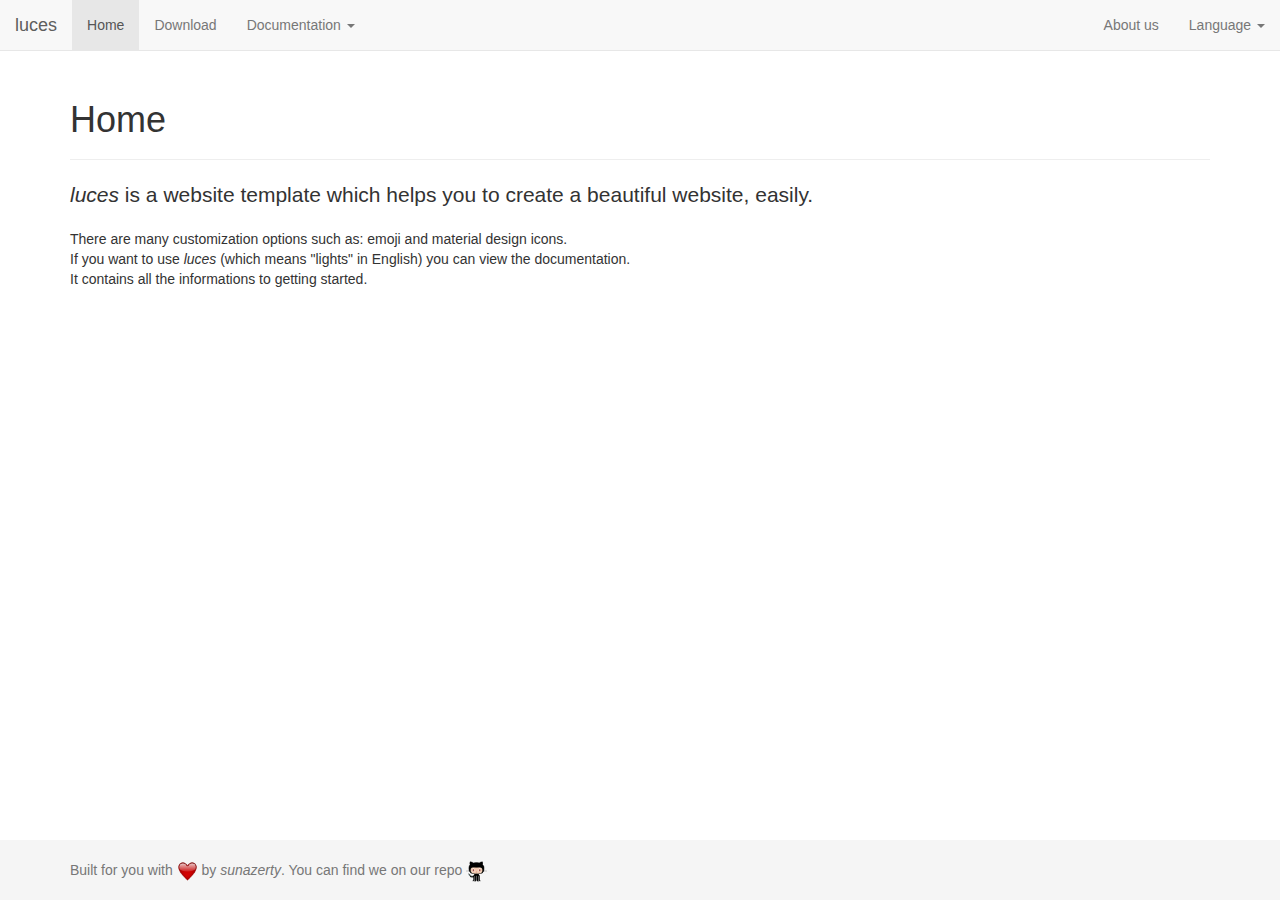
==== en/home/index.html @ b68958d1 "Project started" ====
<!DOCTYPE html>
<html lang="en">
  <head>
    <meta charset="utf-8">
    <meta http-equiv="X-UA-Compatible" content="IE=edge">
    <meta name="viewport" content="width=device-width, initial-scale=1">
    <!-- The above 3 meta tags *must* come first in the head; any other head content must come *after* these tags -->
    <title>luces</title>

    <!-- Bootstrap CSS -->
    <link href="../../css/bootstrap.min.css" rel="stylesheet">
	<!-- Footer -->
	<link href="../../css/sticky-footer-navbar.css" rel="stylesheet">
	<!-- Emoji -->
	<link href="../../css/emoji.css" rel="stylesheet">
	<!-- Material Design icons -->
	<link href="../../css/material-icons.css" rel="stylesheet">
    <!-- HTML5 shim and Respond.js for IE8 support of HTML5 elements and media queries -->
    <!-- WARNING: Respond.js doesn't work if you view the page via file:// -->
    <!--[if lt IE 9]>
      <script src="https://oss.maxcdn.com/html5shiv/3.7.3/html5shiv.min.js"></script>
      <script src="https://oss.maxcdn.com/respond/1.4.2/respond.min.js"></script>
    <![endif]-->
  </head>
  <body>
	<nav class="navbar navbar-default  navbar-fixed-top">
		<div class="container-fluid">
    <!-- Brand and toggle get grouped for better mobile display -->
			<div class="navbar-header">
				<button type="button" class="navbar-toggle collapsed" data-toggle="collapse" data-target="#bs-example-navbar-collapse-1" aria-expanded="false">
					<span class="sr-only">Toggle navigation</span>
					<span class="icon-bar"></span>
					<span class="icon-bar"></span>
					<span class="icon-bar"></span>
				</button>
				<a class="navbar-brand" href="#">luces</a>
			</div>

    <!-- Collect the nav links, forms, and other content for toggling -->
			<div class="collapse navbar-collapse" id="bs-example-navbar-collapse-1">
				<ul class="nav navbar-nav">
					<li class="active"><a href="#">Home <span class="sr-only">(current)</span></a></li>
					<li><a href="../download/index.html">Download</a></li>
					<li class="dropdown">
						<a href="#" class="dropdown-toggle" data-toggle="dropdown" role="button" aria-haspopup="true" aria-expanded="false">Documentation <span class="caret"></span></a>
						<ul class="dropdown-menu">
							<li><a href="#">Emoji</a></li>
							<li><a href="#">Material Design</a></li>
							<li><a href="#">Bootstrap</a></li>
						</ul>
					</li>
				</ul>
				<ul class="nav navbar-nav navbar-right">
					<li><a href="../about/index.html">About us</a></li>
					<li class="dropdown">
						<a href="#" class="dropdown-toggle" data-toggle="dropdown" role="button" aria-haspopup="true" aria-expanded="false">Language <span class="caret"></span></a>
						<ul class="dropdown-menu">
							<li><a href="#">French</a></li>
							<li><a href="#">Spanish</a></li>
							<li><a href="#">German</a></li>
							<li role="separator" class="divider"></li>
							<li><a href="#">Google translation</a></li>
						</ul>
					</li>
				</ul>
			</div><!-- /.navbar-collapse -->
		</div><!-- /.container-fluid -->
	</nav>
	
	<div class="container">
		<div class="page-header">
			<h1>Home</h1>
		</div>
				<p class="lead"><i>luces</i> is a website template which helps you to create a beautiful website, easily.</p>
				<p>There are many customization options such as: emoji and material design icons.<br />
				If you want to use <i>luces</i> (which means "lights" in English) you can view the documentation.<br />
				It contains all the informations to getting started.</p>
	</div>

	<!-- Footer -->
	<footer class="footer">
		<div class="container">
			<p class="text-muted">
				Built for you with <i class="em em-heart"></i> by <i>sunazerty</i>.
				You can find we on our repo <a href=https://github.com/sunazerty/luces target=_blank><i class="em em-octocat"></i></a>
			</p>
		</div>
    </footer>
	<script src="https://ajax.googleapis.com/ajax/libs/jquery/1.12.4/jquery.min.js"></script>
    <script>window.jQuery || document.write('<script src="../../assets/js/vendor/jquery.min.js"><\/script>')</script>
	<!-- Bootstrap JS -->
	<script src="../../js/bootstrap.min.js"></script>
  </body>
</html>
---- css/sticky-footer-navbar.css ----
/* Sticky footer styles
-------------------------------------------------- */
html {
  position: relative;
  min-height: 100%;
}
body {
  /* Margin bottom by footer height */
  margin-bottom: 60px;
}
.footer {
  position: absolute;
  bottom: 0;
  width: 100%;
  /* Set the fixed height of the footer here */
  height: 60px;
  background-color: #f5f5f5;
}


/* Custom page CSS
-------------------------------------------------- */
/* Not required for template or sticky footer method. */

body > .container {
  padding: 60px 15px 0;
}
.container .text-muted {
  margin: 20px 0;
}

.footer > .container {
  padding-right: 15px;
  padding-left: 15px;
}

code {
  font-size: 80%;
}
---- css/emoji.css ----
.em{height:1.5em;width:1.5em;background-position:center;background-repeat:no-repeat;background-size:contain;display:inline-block;vertical-align:middle}.em---1{background-image:url("../emoji/+1.png")}.em--1{background-image:url("../emoji/-1.png")}.em-100{background-image:url("../emoji/100.png")}.em-1234{background-image:url("../emoji/1234.png")}.em-8ball{background-image:url("../emoji/8ball.png")}.em-a{background-image:url("../emoji/a.png")}.em-ab{background-image:url("../emoji/ab.png")}.em-abc{background-image:url("../emoji/abc.png")}.em-abcd{background-image:url("../emoji/abcd.png")}.em-accept{background-image:url("../emoji/accept.png")}.em-aerial_tramway{background-image:url("../emoji/aerial_tramway.png")}.em-airplane{background-image:url("../emoji/airplane.png")}.em-alarm_clock{background-image:url("../emoji/alarm_clock.png")}.em-alien{background-image:url("../emoji/alien.png")}.em-ambulance{background-image:url("../emoji/ambulance.png")}.em-anchor{background-image:url("../emoji/anchor.png")}.em-angel{background-image:url("../emoji/angel.png")}.em-anger{background-image:url("../emoji/anger.png")}.em-angry{background-image:url("../emoji/angry.png")}.em-anguished{background-image:url("../emoji/anguished.png")}.em-ant{background-image:url("../emoji/ant.png")}.em-apple{background-image:url("../emoji/apple.png")}.em-aquarius{background-image:url("../emoji/aquarius.png")}.em-aries{background-image:url("../emoji/aries.png")}.em-arrow_backward{background-image:url("../emoji/arrow_backward.png")}.em-arrow_double_down{background-image:url("../emoji/arrow_double_down.png")}.em-arrow_double_up{background-image:url("../emoji/arrow_double_up.png")}.em-arrow_down{background-image:url("../emoji/arrow_down.png")}.em-arrow_down_small{background-image:url("../emoji/arrow_down_small.png")}.em-arrow_forward{background-image:url("../emoji/arrow_forward.png")}.em-arrow_heading_down{background-image:url("../emoji/arrow_heading_down.png")}.em-arrow_heading_up{background-image:url("../emoji/arrow_heading_up.png")}.em-arrow_left{background-image:url("../emoji/arrow_left.png")}.em-arrow_lower_left{background-image:url("../emoji/arrow_lower_left.png")}.em-arrow_lower_right{background-image:url("../emoji/arrow_lower_right.png")}.em-arrow_right{background-image:url("../emoji/arrow_right.png")}.em-arrow_right_hook{background-image:url("../emoji/arrow_right_hook.png")}.em-arrow_up{background-image:url("../emoji/arrow_up.png")}.em-arrow_up_down{background-image:url("../emoji/arrow_up_down.png")}.em-arrow_up_small{background-image:url("../emoji/arrow_up_small.png")}.em-arrow_upper_left{background-image:url("../emoji/arrow_upper_left.png")}.em-arrow_upper_right{background-image:url("../emoji/arrow_upper_right.png")}.em-arrows_clockwise{background-image:url("../emoji/arrows_clockwise.png")}.em-arrows_counterclockwise{background-image:url("../emoji/arrows_counterclockwise.png")}.em-art{background-image:url("../emoji/art.png")}.em-articulated_lorry{background-image:url("../emoji/articulated_lorry.png")}.em-astonished{background-image:url("../emoji/astonished.png")}.em-atm{background-image:url("../emoji/atm.png")}.em-b{background-image:url("../emoji/b.png")}.em-baby{background-image:url("../emoji/baby.png")}.em-baby_bottle{background-image:url("../emoji/baby_bottle.png")}.em-baby_chick{background-image:url("../emoji/baby_chick.png")}.em-baby_symbol{background-image:url("../emoji/baby_symbol.png")}.em-back{background-image:url("../emoji/back.png")}.em-baggage_claim{background-image:url("../emoji/baggage_claim.png")}.em-balloon{background-image:url("../emoji/balloon.png")}.em-ballot_box_with_check{background-image:url("../emoji/ballot_box_with_check.png")}.em-bamboo{background-image:url("../emoji/bamboo.png")}.em-banana{background-image:url("../emoji/banana.png")}.em-bangbang{background-image:url("../emoji/bangbang.png")}.em-bank{background-image:url("../emoji/bank.png")}.em-bar_chart{background-image:url("../emoji/bar_chart.png")}.em-barber{background-image:url("../emoji/barber.png")}.em-baseball{background-image:url("../emoji/baseball.png")}.em-basketball{background-image:url("../emoji/basketball.png")}.em-bath{background-image:url("../emoji/bath.png")}.em-bathtub{background-image:url("../emoji/bathtub.png")}.em-battery{background-image:url("../emoji/battery.png")}.em-bear{background-image:url("../emoji/bear.png")}.em-bee{background-image:url("../emoji/bee.png")}.em-beer{background-image:url("../emoji/beer.png")}.em-beers{background-image:url("../emoji/beers.png")}.em-beetle{background-image:url("../emoji/beetle.png")}.em-beginner{background-image:url("../emoji/beginner.png")}.em-bell{background-image:url("../emoji/bell.png")}.em-bento{background-image:url("../emoji/bento.png")}.em-bicyclist{background-image:url("../emoji/bicyclist.png")}.em-bike{background-image:url("../emoji/bike.png")}.em-bikini{background-image:url("../emoji/bikini.png")}.em-bird{background-image:url("../emoji/bird.png")}.em-birthday{background-image:url("../emoji/birthday.png")}.em-black_circle{background-image:url("../emoji/black_circle.png")}.em-black_joker{background-image:url("../emoji/black_joker.png")}.em-black_medium_small_square{background-image:url("../emoji/black_medium_small_square.png")}.em-black_medium_square{background-image:url("../emoji/black_medium_square.png")}.em-black_nib{background-image:url("../emoji/black_nib.png")}.em-black_small_square{background-image:url("../emoji/black_small_square.png")}.em-black_square{background-image:url("../emoji/black_square.png")}.em-black_square_button{background-image:url("../emoji/black_square_button.png")}.em-blossom{background-image:url("../emoji/blossom.png")}.em-blowfish{background-image:url("../emoji/blowfish.png")}.em-blue_book{background-image:url("../emoji/blue_book.png")}.em-blue_car{background-image:url("../emoji/blue_car.png")}.em-blue_heart{background-image:url("../emoji/blue_heart.png")}.em-blush{background-image:url("../emoji/blush.png")}.em-boar{background-image:url("../emoji/boar.png")}.em-boat{background-image:url("../emoji/boat.png")}.em-bomb{background-image:url("../emoji/bomb.png")}.em-book{background-image:url("../emoji/book.png")}.em-bookmark{background-image:url("../emoji/bookmark.png")}.em-bookmark_tabs{background-image:url("../emoji/bookmark_tabs.png")}.em-books{background-image:url("../emoji/books.png")}.em-boom{background-image:url("../emoji/boom.png")}.em-boot{background-image:url("../emoji/boot.png")}.em-bouquet{background-image:url("../emoji/bouquet.png")}.em-bow{background-image:url("../emoji/bow.png")}.em-bowling{background-image:url("../emoji/bowling.png")}.em-bowtie{background-image:url("../emoji/bowtie.png")}.em-boy{background-image:url("../emoji/boy.png")}.em-bread{background-image:url("../emoji/bread.png")}.em-bride_with_veil{background-image:url("../emoji/bride_with_veil.png")}.em-bridge_at_night{background-image:url("../emoji/bridge_at_night.png")}.em-briefcase{background-image:url("../emoji/briefcase.png")}.em-broken_heart{background-image:url("../emoji/broken_heart.png")}.em-bug{background-image:url("../emoji/bug.png")}.em-bulb{background-image:url("../emoji/bulb.png")}.em-bullettrain_front{background-image:url("../emoji/bullettrain_front.png")}.em-bullettrain_side{background-image:url("../emoji/bullettrain_side.png")}.em-bus{background-image:url("../emoji/bus.png")}.em-busstop{background-image:url("../emoji/busstop.png")}.em-bust_in_silhouette{background-image:url("../emoji/bust_in_silhouette.png")}.em-busts_in_silhouette{background-image:url("../emoji/busts_in_silhouette.png")}.em-cactus{background-image:url("../emoji/cactus.png")}.em-cake{background-image:url("../emoji/cake.png")}.em-calendar{background-image:url("../emoji/calendar.png")}.em-calling{background-image:url("../emoji/calling.png")}.em-camel{background-image:url("../emoji/camel.png")}.em-camera{background-image:url("../emoji/camera.png")}.em-cancer{background-image:url("../emoji/cancer.png")}.em-candy{background-image:url("../emoji/candy.png")}.em-capital_abcd{background-image:url("../emoji/capital_abcd.png")}.em-capricorn{background-image:url("../emoji/capricorn.png")}.em-car{background-image:url("../emoji/car.png")}.em-card_index{background-image:url("../emoji/card_index.png")}.em-carousel_horse{background-image:url("../emoji/carousel_horse.png")}.em-cat{background-image:url("../emoji/cat.png")}.em-cat2{background-image:url("../emoji/cat2.png")}.em-cd{background-image:url("../emoji/cd.png")}.em-chart{background-image:url("../emoji/chart.png")}.em-chart_with_downwards_trend{background-image:url("../emoji/chart_with_downwards_trend.png")}.em-chart_with_upwards_trend{background-image:url("../emoji/chart_with_upwards_trend.png")}.em-checkered_flag{background-image:url("../emoji/checkered_flag.png")}.em-cherries{background-image:url("../emoji/cherries.png")}.em-cherry_blossom{background-image:url("../emoji/cherry_blossom.png")}.em-chestnut{background-image:url("../emoji/chestnut.png")}.em-chicken{background-image:url("../emoji/chicken.png")}.em-children_crossing{background-image:url("../emoji/children_crossing.png")}.em-chocolate_bar{background-image:url("../emoji/chocolate_bar.png")}.em-christmas_tree{background-image:url("../emoji/christmas_tree.png")}.em-church{background-image:url("../emoji/church.png")}.em-cinema{background-image:url("../emoji/cinema.png")}.em-circus_tent{background-image:url("../emoji/circus_tent.png")}.em-city_sunrise{background-image:url("../emoji/city_sunrise.png")}.em-city_sunset{background-image:url("../emoji/city_sunset.png")}.em-cl{background-image:url("../emoji/cl.png")}.em-clap{background-image:url("../emoji/clap.png")}.em-clapper{background-image:url("../emoji/clapper.png")}.em-clipboard{background-image:url("../emoji/clipboard.png")}.em-clock1{background-image:url("../emoji/clock1.png")}.em-clock10{background-image:url("../emoji/clock10.png")}.em-clock1030{background-image:url("../emoji/clock1030.png")}.em-clock11{background-image:url("../emoji/clock11.png")}.em-clock1130{background-image:url("../emoji/clock1130.png")}.em-clock12{background-image:url("../emoji/clock12.png")}.em-clock1230{background-image:url("../emoji/clock1230.png")}.em-clock130{background-image:url("../emoji/clock130.png")}.em-clock2{background-image:url("../emoji/clock2.png")}.em-clock230{background-image:url("../emoji/clock230.png")}.em-clock3{background-image:url("../emoji/clock3.png")}.em-clock330{background-image:url("../emoji/clock330.png")}.em-clock4{background-image:url("../emoji/clock4.png")}.em-clock430{background-image:url("../emoji/clock430.png")}.em-clock5{background-image:url("../emoji/clock5.png")}.em-clock530{background-image:url("../emoji/clock530.png")}.em-clock6{background-image:url("../emoji/clock6.png")}.em-clock630{background-image:url("../emoji/clock630.png")}.em-clock7{background-image:url("../emoji/clock7.png")}.em-clock730{background-image:url("../emoji/clock730.png")}.em-clock8{background-image:url("../emoji/clock8.png")}.em-clock830{background-image:url("../emoji/clock830.png")}.em-clock9{background-image:url("../emoji/clock9.png")}.em-clock930{background-image:url("../emoji/clock930.png")}.em-closed_book{background-image:url("../emoji/closed_book.png")}.em-closed_lock_with_key{background-image:url("../emoji/closed_lock_with_key.png")}.em-closed_umbrella{background-image:url("../emoji/closed_umbrella.png")}.em-cloud{background-image:url("../emoji/cloud.png")}.em-clubs{background-image:url("../emoji/clubs.png")}.em-cn{background-image:url("../emoji/cn.png")}.em-cocktail{background-image:url("../emoji/cocktail.png")}.em-coffee{background-image:url("../emoji/coffee.png")}.em-cold_sweat{background-image:url("../emoji/cold_sweat.png")}.em-collision{background-image:url("../emoji/collision.png")}.em-computer{background-image:url("../emoji/computer.png")}.em-confetti_ball{background-image:url("../emoji/confetti_ball.png")}.em-confounded{background-image:url("../emoji/confounded.png")}.em-confused{background-image:url("../emoji/confused.png")}.em-congratulations{background-image:url("../emoji/congratulations.png")}.em-construction{background-image:url("../emoji/construction.png")}.em-construction_worker{background-image:url("../emoji/construction_worker.png")}.em-convenience_store{background-image:url("../emoji/convenience_store.png")}.em-cookie{background-image:url("../emoji/cookie.png")}.em-cool{background-image:url("../emoji/cool.png")}.em-cop{background-image:url("../emoji/cop.png")}.em-copyright{background-image:url("../emoji/copyright.png")}.em-corn{background-image:url("../emoji/corn.png")}.em-couple{background-image:url("../emoji/couple.png")}.em-couple_with_heart{background-image:url("../emoji/couple_with_heart.png")}.em-couplekiss{background-image:url("../emoji/couplekiss.png")}.em-cow{background-image:url("../emoji/cow.png")}.em-cow2{background-image:url("../emoji/cow2.png")}.em-credit_card{background-image:url("../emoji/credit_card.png")}.em-crocodile{background-image:url("../emoji/crocodile.png")}.em-crossed_flags{background-image:url("../emoji/crossed_flags.png")}.em-crown{background-image:url("../emoji/crown.png")}.em-cry{background-image:url("../emoji/cry.png")}.em-crying_cat_face{background-image:url("../emoji/crying_cat_face.png")}.em-crystal_ball{background-image:url("../emoji/crystal_ball.png")}.em-cupid{background-image:url("../emoji/cupid.png")}.em-curly_loop{background-image:url("../emoji/curly_loop.png")}.em-currency_exchange{background-image:url("../emoji/currency_exchange.png")}.em-curry{background-image:url("../emoji/curry.png")}.em-custard{background-image:url("../emoji/custard.png")}.em-customs{background-image:url("../emoji/customs.png")}.em-cyclone{background-image:url("../emoji/cyclone.png")}.em-dancer{background-image:url("../emoji/dancer.png")}.em-dancers{background-image:url("../emoji/dancers.png")}.em-dango{background-image:url("../emoji/dango.png")}.em-dart{background-image:url("../emoji/dart.png")}.em-dash{background-image:url("../emoji/dash.png")}.em-date{background-image:url("../emoji/date.png")}.em-de{background-image:url("../emoji/de.png")}.em-deciduous_tree{background-image:url("../emoji/deciduous_tree.png")}.em-department_store{background-image:url("../emoji/department_store.png")}.em-diamond_shape_with_a_dot_inside{background-image:url("../emoji/diamond_shape_with_a_dot_inside.png")}.em-diamonds{background-image:url("../emoji/diamonds.png")}.em-disappointed{background-image:url("../emoji/disappointed.png")}.em-disappointed_relieved{background-image:url("../emoji/disappointed_relieved.png")}.em-dizzy{background-image:url("../emoji/dizzy.png")}.em-dizzy_face{background-image:url("../emoji/dizzy_face.png")}.em-do_not_litter{background-image:url("../emoji/do_not_litter.png")}.em-dog{background-image:url("../emoji/dog.png")}.em-dog2{background-image:url("../emoji/dog2.png")}.em-dollar{background-image:url("../emoji/dollar.png")}.em-dolls{background-image:url("../emoji/dolls.png")}.em-dolphin{background-image:url("../emoji/dolphin.png")}.em-donut{background-image:url("../emoji/donut.png")}.em-door{background-image:url("../emoji/door.png")}.em-doughnut{background-image:url("../emoji/doughnut.png")}.em-dragon{background-image:url("../emoji/dragon.png")}.em-dragon_face{background-image:url("../emoji/dragon_face.png")}.em-dress{background-image:url("../emoji/dress.png")}.em-dromedary_camel{background-image:url("../emoji/dromedary_camel.png")}.em-droplet{background-image:url("../emoji/droplet.png")}.em-dvd{background-image:url("../emoji/dvd.png")}.em-e-mail{background-image:url("../emoji/e-mail.png")}.em-ear{background-image:url("../emoji/ear.png")}.em-ear_of_rice{background-image:url("../emoji/ear_of_rice.png")}.em-earth_africa{background-image:url("../emoji/earth_africa.png")}.em-earth_americas{background-image:url("../emoji/earth_americas.png")}.em-earth_asia{background-image:url("../emoji/earth_asia.png")}.em-egg{background-image:url("../emoji/egg.png")}.em-eggplant{background-image:url("../emoji/eggplant.png")}.em-eight{background-image:url("../emoji/eight.png")}.em-eight_pointed_black_star{background-image:url("../emoji/eight_pointed_black_star.png")}.em-eight_spoked_asterisk{background-image:url("../emoji/eight_spoked_asterisk.png")}.em-electric_plug{background-image:url("../emoji/electric_plug.png")}.em-elephant{background-image:url("../emoji/elephant.png")}.em-email{background-image:url("../emoji/email.png")}.em-end{background-image:url("../emoji/end.png")}.em-envelope{background-image:url("../emoji/envelope.png")}.em-es{background-image:url("../emoji/es.png")}.em-euro{background-image:url("../emoji/euro.png")}.em-european_castle{background-image:url("../emoji/european_castle.png")}.em-european_post_office{background-image:url("../emoji/european_post_office.png")}.em-evergreen_tree{background-image:url("../emoji/evergreen_tree.png")}.em-exclamation{background-image:url("../emoji/exclamation.png")}.em-expressionless{background-image:url("../emoji/expressionless.png")}.em-eyeglasses{background-image:url("../emoji/eyeglasses.png")}.em-eyes{background-image:url("../emoji/eyes.png")}.em-facepunch{background-image:url("../emoji/facepunch.png")}.em-factory{background-image:url("../emoji/factory.png")}.em-fallen_leaf{background-image:url("../emoji/fallen_leaf.png")}.em-family{background-image:url("../emoji/family.png")}.em-fast_forward{background-image:url("../emoji/fast_forward.png")}.em-fax{background-image:url("../emoji/fax.png")}.em-fearful{background-image:url("../emoji/fearful.png")}.em-feelsgood{background-image:url("../emoji/feelsgood.png")}.em-feet{background-image:url("../emoji/feet.png")}.em-ferris_wheel{background-image:url("../emoji/ferris_wheel.png")}.em-file_folder{background-image:url("../emoji/file_folder.png")}.em-finnadie{background-image:url("../emoji/finnadie.png")}.em-fire{background-image:url("../emoji/fire.png")}.em-fire_engine{background-image:url("../emoji/fire_engine.png")}.em-fireworks{background-image:url("../emoji/fireworks.png")}.em-first_quarter_moon{background-image:url("../emoji/first_quarter_moon.png")}.em-first_quarter_moon_with_face{background-image:url("../emoji/first_quarter_moon_with_face.png")}.em-fish{background-image:url("../emoji/fish.png")}.em-fish_cake{background-image:url("../emoji/fish_cake.png")}.em-fishing_pole_and_fish{background-image:url("../emoji/fishing_pole_and_fish.png")}.em-fist{background-image:url("../emoji/fist.png")}.em-five{background-image:url("../emoji/five.png")}.em-flags{background-image:url("../emoji/flags.png")}.em-flashlight{background-image:url("../emoji/flashlight.png")}.em-floppy_disk{background-image:url("../emoji/floppy_disk.png")}.em-flower_playing_cards{background-image:url("../emoji/flower_playing_cards.png")}.em-flushed{background-image:url("../emoji/flushed.png")}.em-foggy{background-image:url("../emoji/foggy.png")}.em-football{background-image:url("../emoji/football.png")}.em-fork_and_knife{background-image:url("../emoji/fork_and_knife.png")}.em-fountain{background-image:url("../emoji/fountain.png")}.em-four{background-image:url("../emoji/four.png")}.em-four_leaf_clover{background-image:url("../emoji/four_leaf_clover.png")}.em-fr{background-image:url("../emoji/fr.png")}.em-free{background-image:url("../emoji/free.png")}.em-fried_shrimp{background-image:url("../emoji/fried_shrimp.png")}.em-fries{background-image:url("../emoji/fries.png")}.em-frog{background-image:url("../emoji/frog.png")}.em-frowning{background-image:url("../emoji/frowning.png")}.em-fu{background-image:url("../emoji/fu.png")}.em-fuelpump{background-image:url("../emoji/fuelpump.png")}.em-full_moon{background-image:url("../emoji/full_moon.png")}.em-full_moon_with_face{background-image:url("../emoji/full_moon_with_face.png")}.em-game_die{background-image:url("../emoji/game_die.png")}.em-gb{background-image:url("../emoji/gb.png")}.em-gem{background-image:url("../emoji/gem.png")}.em-gemini{background-image:url("../emoji/gemini.png")}.em-ghost{background-image:url("../emoji/ghost.png")}.em-gift{background-image:url("../emoji/gift.png")}.em-gift_heart{background-image:url("../emoji/gift_heart.png")}.em-girl{background-image:url("../emoji/girl.png")}.em-globe_with_meridians{background-image:url("../emoji/globe_with_meridians.png")}.em-goat{background-image:url("../emoji/goat.png")}.em-goberserk{background-image:url("../emoji/goberserk.png")}.em-godmode{background-image:url("../emoji/godmode.png")}.em-golf{background-image:url("../emoji/golf.png")}.em-grapes{background-image:url("../emoji/grapes.png")}.em-green_apple{background-image:url("../emoji/green_apple.png")}.em-green_book{background-image:url("../emoji/green_book.png")}.em-green_heart{background-image:url("../emoji/green_heart.png")}.em-grey_exclamation{background-image:url("../emoji/grey_exclamation.png")}.em-grey_question{background-image:url("../emoji/grey_question.png")}.em-grimacing{background-image:url("../emoji/grimacing.png")}.em-grin{background-image:url("../emoji/grin.png")}.em-grinning{background-image:url("../emoji/grinning.png")}.em-guardsman{background-image:url("../emoji/guardsman.png")}.em-guitar{background-image:url("../emoji/guitar.png")}.em-gun{background-image:url("../emoji/gun.png")}.em-haircut{background-image:url("../emoji/haircut.png")}.em-hamburger{background-image:url("../emoji/hamburger.png")}.em-hammer{background-image:url("../emoji/hammer.png")}.em-hamster{background-image:url("../emoji/hamster.png")}.em-hand{background-image:url("../emoji/hand.png")}.em-handbag{background-image:url("../emoji/handbag.png")}.em-hankey{background-image:url("../emoji/hankey.png")}.em-hash{background-image:url("../emoji/hash.png")}.em-hatched_chick{background-image:url("../emoji/hatched_chick.png")}.em-hatching_chick{background-image:url("../emoji/hatching_chick.png")}.em-headphones{background-image:url("../emoji/headphones.png")}.em-hear_no_evil{background-image:url("../emoji/hear_no_evil.png")}.em-heart{background-image:url("../emoji/heart.png")}.em-heart_decoration{background-image:url("../emoji/heart_decoration.png")}.em-heart_eyes{background-image:url("../emoji/heart_eyes.png")}.em-heart_eyes_cat{background-image:url("../emoji/heart_eyes_cat.png")}.em-heartbeat{background-image:url("../emoji/heartbeat.png")}.em-heartpulse{background-image:url("../emoji/heartpulse.png")}.em-hearts{background-image:url("../emoji/hearts.png")}.em-heavy_check_mark{background-image:url("../emoji/heavy_check_mark.png")}.em-heavy_division_sign{background-image:url("../emoji/heavy_division_sign.png")}.em-heavy_dollar_sign{background-image:url("../emoji/heavy_dollar_sign.png")}.em-heavy_exclamation_mark{background-image:url("../emoji/heavy_exclamation_mark.png")}.em-heavy_minus_sign{background-image:url("../emoji/heavy_minus_sign.png")}.em-heavy_multiplication_x{background-image:url("../emoji/heavy_multiplication_x.png")}.em-heavy_plus_sign{background-image:url("../emoji/heavy_plus_sign.png")}.em-helicopter{background-image:url("../emoji/helicopter.png")}.em-herb{background-image:url("../emoji/herb.png")}.em-hibiscus{background-image:url("../emoji/hibiscus.png")}.em-high_brightness{background-image:url("../emoji/high_brightness.png")}.em-high_heel{background-image:url("../emoji/high_heel.png")}.em-hocho{background-image:url("../emoji/hocho.png")}.em-honey_pot{background-image:url("../emoji/honey_pot.png")}.em-honeybee{background-image:url("../emoji/honeybee.png")}.em-horse{background-image:url("../emoji/horse.png")}.em-horse_racing{background-image:url("../emoji/horse_racing.png")}.em-hospital{background-image:url("../emoji/hospital.png")}.em-hotel{background-image:url("../emoji/hotel.png")}.em-hotsprings{background-image:url("../emoji/hotsprings.png")}.em-hourglass{background-image:url("../emoji/hourglass.png")}.em-hourglass_flowing_sand{background-image:url("../emoji/hourglass_flowing_sand.png")}.em-house{background-image:url("../emoji/house.png")}.em-house_with_garden{background-image:url("../emoji/house_with_garden.png")}.em-hurtrealbad{background-image:url("../emoji/hurtrealbad.png")}.em-hushed{background-image:url("../emoji/hushed.png")}.em-ice_cream{background-image:url("../emoji/ice_cream.png")}.em-icecream{background-image:url("../emoji/icecream.png")}.em-id{background-image:url("../emoji/id.png")}.em-ideograph_advantage{background-image:url("../emoji/ideograph_advantage.png")}.em-imp{background-image:url("../emoji/imp.png")}.em-inbox_tray{background-image:url("../emoji/inbox_tray.png")}.em-incoming_envelope{background-image:url("../emoji/incoming_envelope.png")}.em-information_desk_person{background-image:url("../emoji/information_desk_person.png")}.em-information_source{background-image:url("../emoji/information_source.png")}.em-innocent{background-image:url("../emoji/innocent.png")}.em-interrobang{background-image:url("../emoji/interrobang.png")}.em-iphone{background-image:url("../emoji/iphone.png")}.em-it{background-image:url("../emoji/it.png")}.em-izakaya_lantern{background-image:url("../emoji/izakaya_lantern.png")}.em-jack_o_lantern{background-image:url("../emoji/jack_o_lantern.png")}.em-japan{background-image:url("../emoji/japan.png")}.em-japanese_castle{background-image:url("../emoji/japanese_castle.png")}.em-japanese_goblin{background-image:url("../emoji/japanese_goblin.png")}.em-japanese_ogre{background-image:url("../emoji/japanese_ogre.png")}.em-jeans{background-image:url("../emoji/jeans.png")}.em-joy{background-image:url("../emoji/joy.png")}.em-joy_cat{background-image:url("../emoji/joy_cat.png")}.em-jp{background-image:url("../emoji/jp.png")}.em-key{background-image:url("../emoji/key.png")}.em-keycap_ten{background-image:url("../emoji/keycap_ten.png")}.em-kimono{background-image:url("../emoji/kimono.png")}.em-kiss{background-image:url("../emoji/kiss.png")}.em-kissing{background-image:url("../emoji/kissing.png")}.em-kissing_cat{background-image:url("../emoji/kissing_cat.png")}.em-kissing_closed_eyes{background-image:url("../emoji/kissing_closed_eyes.png")}.em-kissing_face{background-image:url("../emoji/kissing_face.png")}.em-kissing_heart{background-image:url("../emoji/kissing_heart.png")}.em-kissing_smiling_eyes{background-image:url("../emoji/kissing_smiling_eyes.png")}.em-koala{background-image:url("../emoji/koala.png")}.em-koko{background-image:url("../emoji/koko.png")}.em-kr{background-image:url("../emoji/kr.png")}.em-large_blue_circle{background-image:url("../emoji/large_blue_circle.png")}.em-large_blue_diamond{background-image:url("../emoji/large_blue_diamond.png")}.em-large_orange_diamond{background-image:url("../emoji/large_orange_diamond.png")}.em-last_quarter_moon{background-image:url("../emoji/last_quarter_moon.png")}.em-last_quarter_moon_with_face{background-image:url("../emoji/last_quarter_moon_with_face.png")}.em-laughing{background-image:url("../emoji/laughing.png")}.em-leaves{background-image:url("../emoji/leaves.png")}.em-ledger{background-image:url("../emoji/ledger.png")}.em-left_luggage{background-image:url("../emoji/left_luggage.png")}.em-left_right_arrow{background-image:url("../emoji/left_right_arrow.png")}.em-leftwards_arrow_with_hook{background-image:url("../emoji/leftwards_arrow_with_hook.png")}.em-lemon{background-image:url("../emoji/lemon.png")}.em-leo{background-image:url("../emoji/leo.png")}.em-leopard{background-image:url("../emoji/leopard.png")}.em-libra{background-image:url("../emoji/libra.png")}.em-light_rail{background-image:url("../emoji/light_rail.png")}.em-link{background-image:url("../emoji/link.png")}.em-lips{background-image:url("../emoji/lips.png")}.em-lipstick{background-image:url("../emoji/lipstick.png")}.em-lock{background-image:url("../emoji/lock.png")}.em-lock_with_ink_pen{background-image:url("../emoji/lock_with_ink_pen.png")}.em-lollipop{background-image:url("../emoji/lollipop.png")}.em-loop{background-image:url("../emoji/loop.png")}.em-loudspeaker{background-image:url("../emoji/loudspeaker.png")}.em-love_hotel{background-image:url("../emoji/love_hotel.png")}.em-love_letter{background-image:url("../emoji/love_letter.png")}.em-low_brightness{background-image:url("../emoji/low_brightness.png")}.em-m{background-image:url("../emoji/m.png")}.em-mag{background-image:url("../emoji/mag.png")}.em-mag_right{background-image:url("../emoji/mag_right.png")}.em-mahjong{background-image:url("../emoji/mahjong.png")}.em-mailbox{background-image:url("../emoji/mailbox.png")}.em-mailbox_closed{background-image:url("../emoji/mailbox_closed.png")}.em-mailbox_with_mail{background-image:url("../emoji/mailbox_with_mail.png")}.em-mailbox_with_no_mail{background-image:url("../emoji/mailbox_with_no_mail.png")}.em-man{background-image:url("../emoji/man.png")}.em-man_with_gua_pi_mao{background-image:url("../emoji/man_with_gua_pi_mao.png")}.em-man_with_turban{background-image:url("../emoji/man_with_turban.png")}.em-mans_shoe{background-image:url("../emoji/mans_shoe.png")}.em-maple_leaf{background-image:url("../emoji/maple_leaf.png")}.em-mask{background-image:url("../emoji/mask.png")}.em-massage{background-image:url("../emoji/massage.png")}.em-meat_on_bone{background-image:url("../emoji/meat_on_bone.png")}.em-mega{background-image:url("../emoji/mega.png")}.em-melon{background-image:url("../emoji/melon.png")}.em-memo{background-image:url("../emoji/memo.png")}.em-mens{background-image:url("../emoji/mens.png")}.em-metal{background-image:url("../emoji/metal.png")}.em-metro{background-image:url("../emoji/metro.png")}.em-microphone{background-image:url("../emoji/microphone.png")}.em-microscope{background-image:url("../emoji/microscope.png")}.em-milky_way{background-image:url("../emoji/milky_way.png")}.em-minibus{background-image:url("../emoji/minibus.png")}.em-minidisc{background-image:url("../emoji/minidisc.png")}.em-mobile_phone_off{background-image:url("../emoji/mobile_phone_off.png")}.em-money_with_wings{background-image:url("../emoji/money_with_wings.png")}.em-moneybag{background-image:url("../emoji/moneybag.png")}.em-monkey{background-image:url("../emoji/monkey.png")}.em-monkey_face{background-image:url("../emoji/monkey_face.png")}.em-monorail{background-image:url("../emoji/monorail.png")}.em-moon{background-image:url("../emoji/moon.png")}.em-mortar_board{background-image:url("../emoji/mortar_board.png")}.em-mount_fuji{background-image:url("../emoji/mount_fuji.png")}.em-mountain_bicyclist{background-image:url("../emoji/mountain_bicyclist.png")}.em-mountain_cableway{background-image:url("../emoji/mountain_cableway.png")}.em-mountain_railway{background-image:url("../emoji/mountain_railway.png")}.em-mouse{background-image:url("../emoji/mouse.png")}.em-mouse2{background-image:url("../emoji/mouse2.png")}.em-movie_camera{background-image:url("../emoji/movie_camera.png")}.em-moyai{background-image:url("../emoji/moyai.png")}.em-muscle{background-image:url("../emoji/muscle.png")}.em-mushroom{background-image:url("../emoji/mushroom.png")}.em-musical_keyboard{background-image:url("../emoji/musical_keyboard.png")}.em-musical_note{background-image:url("../emoji/musical_note.png")}.em-musical_score{background-image:url("../emoji/musical_score.png")}.em-mute{background-image:url("../emoji/mute.png")}.em-nail_care{background-image:url("../emoji/nail_care.png")}.em-name_badge{background-image:url("../emoji/name_badge.png")}.em-neckbeard{background-image:url("../emoji/neckbeard.png")}.em-necktie{background-image:url("../emoji/necktie.png")}.em-negative_squared_cross_mark{background-image:url("../emoji/negative_squared_cross_mark.png")}.em-neutral_face{background-image:url("../emoji/neutral_face.png")}.em-new{background-image:url("../emoji/new.png")}.em-new_moon{background-image:url("../emoji/new_moon.png")}.em-new_moon_with_face{background-image:url("../emoji/new_moon_with_face.png")}.em-newspaper{background-image:url("../emoji/newspaper.png")}.em-ng{background-image:url("../emoji/ng.png")}.em-nine{background-image:url("../emoji/nine.png")}.em-no_bell{background-image:url("../emoji/no_bell.png")}.em-no_bicycles{background-image:url("../emoji/no_bicycles.png")}.em-no_entry{background-image:url("../emoji/no_entry.png")}.em-no_entry_sign{background-image:url("../emoji/no_entry_sign.png")}.em-no_good{background-image:url("../emoji/no_good.png")}.em-no_mobile_phones{background-image:url("../emoji/no_mobile_phones.png")}.em-no_mouth{background-image:url("../emoji/no_mouth.png")}.em-no_pedestrians{background-image:url("../emoji/no_pedestrians.png")}.em-no_smoking{background-image:url("../emoji/no_smoking.png")}.em-non-potable_water{background-image:url("../emoji/non-potable_water.png")}.em-nose{background-image:url("../emoji/nose.png")}.em-notebook{background-image:url("../emoji/notebook.png")}.em-notebook_with_decorative_cover{background-image:url("../emoji/notebook_with_decorative_cover.png")}.em-notes{background-image:url("../emoji/notes.png")}.em-nut_and_bolt{background-image:url("../emoji/nut_and_bolt.png")}.em-o{background-image:url("../emoji/o.png")}.em-o2{background-image:url("../emoji/o2.png")}.em-ocean{background-image:url("../emoji/ocean.png")}.em-octocat{background-image:url("../emoji/octocat.png")}.em-octopus{background-image:url("../emoji/octopus.png")}.em-oden{background-image:url("../emoji/oden.png")}.em-office{background-image:url("../emoji/office.png")}.em-ok{background-image:url("../emoji/ok.png")}.em-ok_hand{background-image:url("../emoji/ok_hand.png")}.em-ok_woman{background-image:url("../emoji/ok_woman.png")}.em-older_man{background-image:url("../emoji/older_man.png")}.em-older_woman{background-image:url("../emoji/older_woman.png")}.em-on{background-image:url("../emoji/on.png")}.em-oncoming_automobile{background-image:url("../emoji/oncoming_automobile.png")}.em-oncoming_bus{background-image:url("../emoji/oncoming_bus.png")}.em-oncoming_police_car{background-image:url("../emoji/oncoming_police_car.png")}.em-oncoming_taxi{background-image:url("../emoji/oncoming_taxi.png")}.em-one{background-image:url("../emoji/one.png")}.em-open_file_folder{background-image:url("../emoji/open_file_folder.png")}.em-open_hands{background-image:url("../emoji/open_hands.png")}.em-open_mouth{background-image:url("../emoji/open_mouth.png")}.em-ophiuchus{background-image:url("../emoji/ophiuchus.png")}.em-orange_book{background-image:url("../emoji/orange_book.png")}.em-outbox_tray{background-image:url("../emoji/outbox_tray.png")}.em-ox{background-image:url("../emoji/ox.png")}.em-package{background-image:url("../emoji/package.png")}.em-page_facing_up{background-image:url("../emoji/page_facing_up.png")}.em-page_with_curl{background-image:url("../emoji/page_with_curl.png")}.em-pager{background-image:url("../emoji/pager.png")}.em-palm_tree{background-image:url("../emoji/palm_tree.png")}.em-panda_face{background-image:url("../emoji/panda_face.png")}.em-paperclip{background-image:url("../emoji/paperclip.png")}.em-parking{background-image:url("../emoji/parking.png")}.em-part_alternation_mark{background-image:url("../emoji/part_alternation_mark.png")}.em-partly_sunny{background-image:url("../emoji/partly_sunny.png")}.em-passport_control{background-image:url("../emoji/passport_control.png")}.em-paw_prints{background-image:url("../emoji/paw_prints.png")}.em-peach{background-image:url("../emoji/peach.png")}.em-pear{background-image:url("../emoji/pear.png")}.em-pencil{background-image:url("../emoji/pencil.png")}.em-pencil2{background-image:url("../emoji/pencil2.png")}.em-penguin{background-image:url("../emoji/penguin.png")}.em-pensive{background-image:url("../emoji/pensive.png")}.em-performing_arts{background-image:url("../emoji/performing_arts.png")}.em-persevere{background-image:url("../emoji/persevere.png")}.em-person_frowning{background-image:url("../emoji/person_frowning.png")}.em-person_with_blond_hair{background-image:url("../emoji/person_with_blond_hair.png")}.em-person_with_pouting_face{background-image:url("../emoji/person_with_pouting_face.png")}.em-phone{background-image:url("../emoji/phone.png")}.em-pig{background-image:url("../emoji/pig.png")}.em-pig2{background-image:url("../emoji/pig2.png")}.em-pig_nose{background-image:url("../emoji/pig_nose.png")}.em-pill{background-image:url("../emoji/pill.png")}.em-pineapple{background-image:url("../emoji/pineapple.png")}.em-pisces{background-image:url("../emoji/pisces.png")}.em-pizza{background-image:url("../emoji/pizza.png")}.em-plus1{background-image:url("../emoji/plus1.png")}.em-point_down{background-image:url("../emoji/point_down.png")}.em-point_left{background-image:url("../emoji/point_left.png")}.em-point_right{background-image:url("../emoji/point_right.png")}.em-point_up{background-image:url("../emoji/point_up.png")}.em-point_up_2{background-image:url("../emoji/point_up_2.png")}.em-police_car{background-image:url("../emoji/police_car.png")}.em-poodle{background-image:url("../emoji/poodle.png")}.em-poop{background-image:url("../emoji/poop.png")}.em-post_office{background-image:url("../emoji/post_office.png")}.em-postal_horn{background-image:url("../emoji/postal_horn.png")}.em-postbox{background-image:url("../emoji/postbox.png")}.em-potable_water{background-image:url("../emoji/potable_water.png")}.em-pouch{background-image:url("../emoji/pouch.png")}.em-poultry_leg{background-image:url("../emoji/poultry_leg.png")}.em-pound{background-image:url("../emoji/pound.png")}.em-pouting_cat{background-image:url("../emoji/pouting_cat.png")}.em-pray{background-image:url("../emoji/pray.png")}.em-princess{background-image:url("../emoji/princess.png")}.em-punch{background-image:url("../emoji/punch.png")}.em-purple_heart{background-image:url("../emoji/purple_heart.png")}.em-purse{background-image:url("../emoji/purse.png")}.em-pushpin{background-image:url("../emoji/pushpin.png")}.em-put_litter_in_its_place{background-image:url("../emoji/put_litter_in_its_place.png")}.em-question{background-image:url("../emoji/question.png")}.em-rabbit{background-image:url("../emoji/rabbit.png")}.em-rabbit2{background-image:url("../emoji/rabbit2.png")}.em-racehorse{background-image:url("../emoji/racehorse.png")}.em-radio{background-image:url("../emoji/radio.png")}.em-radio_button{background-image:url("../emoji/radio_button.png")}.em-rage{background-image:url("../emoji/rage.png")}.em-rage1{background-image:url("../emoji/rage1.png")}.em-rage2{background-image:url("../emoji/rage2.png")}.em-rage3{background-image:url("../emoji/rage3.png")}.em-rage4{background-image:url("../emoji/rage4.png")}.em-railway_car{background-image:url("../emoji/railway_car.png")}.em-rainbow{background-image:url("../emoji/rainbow.png")}.em-raised_hand{background-image:url("../emoji/raised_hand.png")}.em-raised_hands{background-image:url("../emoji/raised_hands.png")}.em-raising_hand{background-image:url("../emoji/raising_hand.png")}.em-ram{background-image:url("../emoji/ram.png")}.em-ramen{background-image:url("../emoji/ramen.png")}.em-rat{background-image:url("../emoji/rat.png")}.em-recycle{background-image:url("../emoji/recycle.png")}.em-red_car{background-image:url("../emoji/red_car.png")}.em-red_circle{background-image:url("../emoji/red_circle.png")}.em-registered{background-image:url("../emoji/registered.png")}.em-relaxed{background-image:url("../emoji/relaxed.png")}.em-relieved{background-image:url("../emoji/relieved.png")}.em-repeat{background-image:url("../emoji/repeat.png")}.em-repeat_one{background-image:url("../emoji/repeat_one.png")}.em-restroom{background-image:url("../emoji/restroom.png")}.em-revolving_hearts{background-image:url("../emoji/revolving_hearts.png")}.em-rewind{background-image:url("../emoji/rewind.png")}.em-ribbon{background-image:url("../emoji/ribbon.png")}.em-rice{background-image:url("../emoji/rice.png")}.em-rice_ball{background-image:url("../emoji/rice_ball.png")}.em-rice_cracker{background-image:url("../emoji/rice_cracker.png")}.em-rice_scene{background-image:url("../emoji/rice_scene.png")}.em-ring{background-image:url("../emoji/ring.png")}.em-rocket{background-image:url("../emoji/rocket.png")}.em-roller_coaster{background-image:url("../emoji/roller_coaster.png")}.em-rooster{background-image:url("../emoji/rooster.png")}.em-rose{background-image:url("../emoji/rose.png")}.em-rotating_light{background-image:url("../emoji/rotating_light.png")}.em-round_pushpin{background-image:url("../emoji/round_pushpin.png")}.em-rowboat{background-image:url("../emoji/rowboat.png")}.em-ru{background-image:url("../emoji/ru.png")}.em-rugby_football{background-image:url("../emoji/rugby_football.png")}.em-runner{background-image:url("../emoji/runner.png")}.em-running{background-image:url("../emoji/running.png")}.em-running_shirt_with_sash{background-image:url("../emoji/running_shirt_with_sash.png")}.em-sa{background-image:url("../emoji/sa.png")}.em-sagittarius{background-image:url("../emoji/sagittarius.png")}.em-sailboat{background-image:url("../emoji/sailboat.png")}.em-sake{background-image:url("../emoji/sake.png")}.em-sandal{background-image:url("../emoji/sandal.png")}.em-santa{background-image:url("../emoji/santa.png")}.em-satellite{background-image:url("../emoji/satellite.png")}.em-satisfied{background-image:url("../emoji/satisfied.png")}.em-saxophone{background-image:url("../emoji/saxophone.png")}.em-school{background-image:url("../emoji/school.png")}.em-school_satchel{background-image:url("../emoji/school_satchel.png")}.em-scissors{background-image:url("../emoji/scissors.png")}.em-scorpius{background-image:url("../emoji/scorpius.png")}.em-scream{background-image:url("../emoji/scream.png")}.em-scream_cat{background-image:url("../emoji/scream_cat.png")}.em-scroll{background-image:url("../emoji/scroll.png")}.em-seat{background-image:url("../emoji/seat.png")}.em-secret{background-image:url("../emoji/secret.png")}.em-see_no_evil{background-image:url("../emoji/see_no_evil.png")}.em-seedling{background-image:url("../emoji/seedling.png")}.em-seven{background-image:url("../emoji/seven.png")}.em-shaved_ice{background-image:url("../emoji/shaved_ice.png")}.em-sheep{background-image:url("../emoji/sheep.png")}.em-shell{background-image:url("../emoji/shell.png")}.em-ship{background-image:url("../emoji/ship.png")}.em-shipit{background-image:url("../emoji/shipit.png")}.em-shirt{background-image:url("../emoji/shirt.png")}.em-shit{background-image:url("../emoji/shit.png")}.em-shoe{background-image:url("../emoji/shoe.png")}.em-shower{background-image:url("../emoji/shower.png")}.em-signal_strength{background-image:url("../emoji/signal_strength.png")}.em-six{background-image:url("../emoji/six.png")}.em-six_pointed_star{background-image:url("../emoji/six_pointed_star.png")}.em-ski{background-image:url("../emoji/ski.png")}.em-skull{background-image:url("../emoji/skull.png")}.em-sleeping{background-image:url("../emoji/sleeping.png")}.em-sleepy{background-image:url("../emoji/sleepy.png")}.em-slot_machine{background-image:url("../emoji/slot_machine.png")}.em-small_blue_diamond{background-image:url("../emoji/small_blue_diamond.png")}.em-small_orange_diamond{background-image:url("../emoji/small_orange_diamond.png")}.em-small_red_triangle{background-image:url("../emoji/small_red_triangle.png")}.em-small_red_triangle_down{background-image:url("../emoji/small_red_triangle_down.png")}.em-smile{background-image:url("../emoji/smile.png")}.em-smile_cat{background-image:url("../emoji/smile_cat.png")}.em-smiley{background-image:url("../emoji/smiley.png")}.em-smiley_cat{background-image:url("../emoji/smiley_cat.png")}.em-smiling_imp{background-image:url("../emoji/smiling_imp.png")}.em-smirk{background-image:url("../emoji/smirk.png")}.em-smirk_cat{background-image:url("../emoji/smirk_cat.png")}.em-smoking{background-image:url("../emoji/smoking.png")}.em-snail{background-image:url("../emoji/snail.png")}.em-snake{background-image:url("../emoji/snake.png")}.em-snowboarder{background-image:url("../emoji/snowboarder.png")}.em-snowflake{background-image:url("../emoji/snowflake.png")}.em-snowman{background-image:url("../emoji/snowman.png")}.em-sob{background-image:url("../emoji/sob.png")}.em-soccer{background-image:url("../emoji/soccer.png")}.em-soon{background-image:url("../emoji/soon.png")}.em-sos{background-image:url("../emoji/sos.png")}.em-sound{background-image:url("../emoji/sound.png")}.em-space_invader{background-image:url("../emoji/space_invader.png")}.em-spades{background-image:url("../emoji/spades.png")}.em-spaghetti{background-image:url("../emoji/spaghetti.png")}.em-sparkle{background-image:url("../emoji/sparkle.png")}.em-sparkler{background-image:url("../emoji/sparkler.png")}.em-sparkles{background-image:url("../emoji/sparkles.png")}.em-sparkling_heart{background-image:url("../emoji/sparkling_heart.png")}.em-speak_no_evil{background-image:url("../emoji/speak_no_evil.png")}.em-speaker{background-image:url("../emoji/speaker.png")}.em-speech_balloon{background-image:url("../emoji/speech_balloon.png")}.em-speedboat{background-image:url("../emoji/speedboat.png")}.em-squirrel{background-image:url("../emoji/squirrel.png")}.em-star{background-image:url("../emoji/star.png")}.em-star2{background-image:url("../emoji/star2.png")}.em-stars{background-image:url("../emoji/stars.png")}.em-station{background-image:url("../emoji/station.png")}.em-statue_of_liberty{background-image:url("../emoji/statue_of_liberty.png")}.em-steam_locomotive{background-image:url("../emoji/steam_locomotive.png")}.em-stew{background-image:url("../emoji/stew.png")}.em-straight_ruler{background-image:url("../emoji/straight_ruler.png")}.em-strawberry{background-image:url("../emoji/strawberry.png")}.em-stuck_out_tongue{background-image:url("../emoji/stuck_out_tongue.png")}.em-stuck_out_tongue_closed_eyes{background-image:url("../emoji/stuck_out_tongue_closed_eyes.png")}.em-stuck_out_tongue_winking_eye{background-image:url("../emoji/stuck_out_tongue_winking_eye.png")}.em-sun_with_face{background-image:url("../emoji/sun_with_face.png")}.em-sunflower{background-image:url("../emoji/sunflower.png")}.em-sunglasses{background-image:url("../emoji/sunglasses.png")}.em-sunny{background-image:url("../emoji/sunny.png")}.em-sunrise{background-image:url("../emoji/sunrise.png")}.em-sunrise_over_mountains{background-image:url("../emoji/sunrise_over_mountains.png")}.em-surfer{background-image:url("../emoji/surfer.png")}.em-sushi{background-image:url("../emoji/sushi.png")}.em-suspect{background-image:url("../emoji/suspect.png")}.em-suspension_railway{background-image:url("../emoji/suspension_railway.png")}.em-sweat{background-image:url("../emoji/sweat.png")}.em-sweat_drops{background-image:url("../emoji/sweat_drops.png")}.em-sweat_smile{background-image:url("../emoji/sweat_smile.png")}.em-sweet_potato{background-image:url("../emoji/sweet_potato.png")}.em-swimmer{background-image:url("../emoji/swimmer.png")}.em-symbols{background-image:url("../emoji/symbols.png")}.em-syringe{background-image:url("../emoji/syringe.png")}.em-tada{background-image:url("../emoji/tada.png")}.em-tanabata_tree{background-image:url("../emoji/tanabata_tree.png")}.em-tangerine{background-image:url("../emoji/tangerine.png")}.em-taurus{background-image:url("../emoji/taurus.png")}.em-taxi{background-image:url("../emoji/taxi.png")}.em-tea{background-image:url("../emoji/tea.png")}.em-telephone{background-image:url("../emoji/telephone.png")}.em-telephone_receiver{background-image:url("../emoji/telephone_receiver.png")}.em-telescope{background-image:url("../emoji/telescope.png")}.em-tennis{background-image:url("../emoji/tennis.png")}.em-tent{background-image:url("../emoji/tent.png")}.em-thought_balloon{background-image:url("../emoji/thought_balloon.png")}.em-three{background-image:url("../emoji/three.png")}.em-thumbsdown{background-image:url("../emoji/thumbsdown.png")}.em-thumbsup{background-image:url("../emoji/thumbsup.png")}.em-ticket{background-image:url("../emoji/ticket.png")}.em-tiger{background-image:url("../emoji/tiger.png")}.em-tiger2{background-image:url("../emoji/tiger2.png")}.em-tired_face{background-image:url("../emoji/tired_face.png")}.em-tm{background-image:url("../emoji/tm.png")}.em-toilet{background-image:url("../emoji/toilet.png")}.em-tokyo_tower{background-image:url("../emoji/tokyo_tower.png")}.em-tomato{background-image:url("../emoji/tomato.png")}.em-tongue{background-image:url("../emoji/tongue.png")}.em-top{background-image:url("../emoji/top.png")}.em-tophat{background-image:url("../emoji/tophat.png")}.em-tractor{background-image:url("../emoji/tractor.png")}.em-traffic_light{background-image:url("../emoji/traffic_light.png")}.em-train{background-image:url("../emoji/train.png")}.em-train2{background-image:url("../emoji/train2.png")}.em-tram{background-image:url("../emoji/tram.png")}.em-triangular_flag_on_post{background-image:url("../emoji/triangular_flag_on_post.png")}.em-triangular_ruler{background-image:url("../emoji/triangular_ruler.png")}.em-trident{background-image:url("../emoji/trident.png")}.em-triumph{background-image:url("../emoji/triumph.png")}.em-trolleybus{background-image:url("../emoji/trolleybus.png")}.em-trollface{background-image:url("../emoji/trollface.png")}.em-trophy{background-image:url("../emoji/trophy.png")}.em-tropical_drink{background-image:url("../emoji/tropical_drink.png")}.em-tropical_fish{background-image:url("../emoji/tropical_fish.png")}.em-truck{background-image:url("../emoji/truck.png")}.em-trumpet{background-image:url("../emoji/trumpet.png")}.em-tshirt{background-image:url("../emoji/tshirt.png")}.em-tulip{background-image:url("../emoji/tulip.png")}.em-turtle{background-image:url("../emoji/turtle.png")}.em-tv{background-image:url("../emoji/tv.png")}.em-twisted_rightwards_arrows{background-image:url("../emoji/twisted_rightwards_arrows.png")}.em-two{background-image:url("../emoji/two.png")}.em-two_hearts{background-image:url("../emoji/two_hearts.png")}.em-two_men_holding_hands{background-image:url("../emoji/two_men_holding_hands.png")}.em-two_women_holding_hands{background-image:url("../emoji/two_women_holding_hands.png")}.em-u5272{background-image:url("../emoji/u5272.png")}.em-u5408{background-image:url("../emoji/u5408.png")}.em-u55b6{background-image:url("../emoji/u55b6.png")}.em-u6307{background-image:url("../emoji/u6307.png")}.em-u6708{background-image:url("../emoji/u6708.png")}.em-u6709{background-image:url("../emoji/u6709.png")}.em-u6e80{background-image:url("../emoji/u6e80.png")}.em-u7121{background-image:url("../emoji/u7121.png")}.em-u7533{background-image:url("../emoji/u7533.png")}.em-u7981{background-image:url("../emoji/u7981.png")}.em-u7a7a{background-image:url("../emoji/u7a7a.png")}.em-uk{background-image:url("../emoji/uk.png")}.em-umbrella{background-image:url("../emoji/umbrella.png")}.em-unamused{background-image:url("../emoji/unamused.png")}.em-underage{background-image:url("../emoji/underage.png")}.em-unlock{background-image:url("../emoji/unlock.png")}.em-up{background-image:url("../emoji/up.png")}.em-us{background-image:url("../emoji/us.png")}.em-v{background-image:url("../emoji/v.png")}.em-vertical_traffic_light{background-image:url("../emoji/vertical_traffic_light.png")}.em-vhs{background-image:url("../emoji/vhs.png")}.em-vibration_mode{background-image:url("../emoji/vibration_mode.png")}.em-video_camera{background-image:url("../emoji/video_camera.png")}.em-video_game{background-image:url("../emoji/video_game.png")}.em-violin{background-image:url("../emoji/violin.png")}.em-virgo{background-image:url("../emoji/virgo.png")}.em-volcano{background-image:url("../emoji/volcano.png")}.em-vs{background-image:url("../emoji/vs.png")}.em-walking{background-image:url("../emoji/walking.png")}.em-waning_crescent_moon{background-image:url("../emoji/waning_crescent_moon.png")}.em-waning_gibbous_moon{background-image:url("../emoji/waning_gibbous_moon.png")}.em-warning{background-image:url("../emoji/warning.png")}.em-watch{background-image:url("../emoji/watch.png")}.em-water_buffalo{background-image:url("../emoji/water_buffalo.png")}.em-watermelon{background-image:url("../emoji/watermelon.png")}.em-wave{background-image:url("../emoji/wave.png")}.em-wavy_dash{background-image:url("../emoji/wavy_dash.png")}.em-waxing_crescent_moon{background-image:url("../emoji/waxing_crescent_moon.png")}.em-waxing_gibbous_moon{background-image:url("../emoji/waxing_gibbous_moon.png")}.em-wc{background-image:url("../emoji/wc.png")}.em-weary{background-image:url("../emoji/weary.png")}.em-wedding{background-image:url("../emoji/wedding.png")}.em-whale{background-image:url("../emoji/whale.png")}.em-whale2{background-image:url("../emoji/whale2.png")}.em-wheelchair{background-image:url("../emoji/wheelchair.png")}.em-white_check_mark{background-image:url("../emoji/white_check_mark.png")}.em-white_circle{background-image:url("../emoji/white_circle.png")}.em-white_flower{background-image:url("../emoji/white_flower.png")}.em-white_large_square{background-image:url("../emoji/white_large_square.png")}.em-white_medium_small_square{background-image:url("../emoji/white_medium_small_square.png")}.em-white_medium_square{background-image:url("../emoji/white_medium_square.png")}.em-white_small_square{background-image:url("../emoji/white_small_square.png")}.em-white_square_button{background-image:url("../emoji/white_square_button.png")}.em-wind_chime{background-image:url("../emoji/wind_chime.png")}.em-wine_glass{background-image:url("../emoji/wine_glass.png")}.em-wink{background-image:url("../emoji/wink.png")}.em-wolf{background-image:url("../emoji/wolf.png")}.em-woman{background-image:url("../emoji/woman.png")}.em-womans_clothes{background-image:url("../emoji/womans_clothes.png")}.em-womans_hat{background-image:url("../emoji/womans_hat.png")}.em-womens{background-image:url("../emoji/womens.png")}.em-worried{background-image:url("../emoji/worried.png")}.em-wrench{background-image:url("../emoji/wrench.png")}.em-x{background-image:url("../emoji/x.png")}.em-yellow_heart{background-image:url("../emoji/yellow_heart.png")}.em-yen{background-image:url("../emoji/yen.png")}.em-yum{background-image:url("../emoji/yum.png")}.em-zap{background-image:url("../emoji/zap.png")}.em-zero{background-image:url("../emoji/zero.png")}.em-zzz{background-image:url("../emoji/zzz.png")}
---- css/material-icons.css ----
/* fallback */
@font-face {
  font-family: 'Material Icons';
  font-style: normal;
  font-weight: 400;
  src: local('Material Icons'), local('MaterialIcons-Regular'), url(material-icons.woff2) format('woff2');
}

.material-icons {
  font-family: 'Material Icons';
  font-weight: normal;
  font-style: normal;
  font-size: 45px;
  line-height: 1;
  letter-spacing: normal;
  text-transform: none;
  display: inline-block;
  white-space: nowrap;
  word-wrap: normal;
  direction: ltr;
  -webkit-font-feature-settings: 'liga';
  -webkit-font-smoothing: antialiased;
}
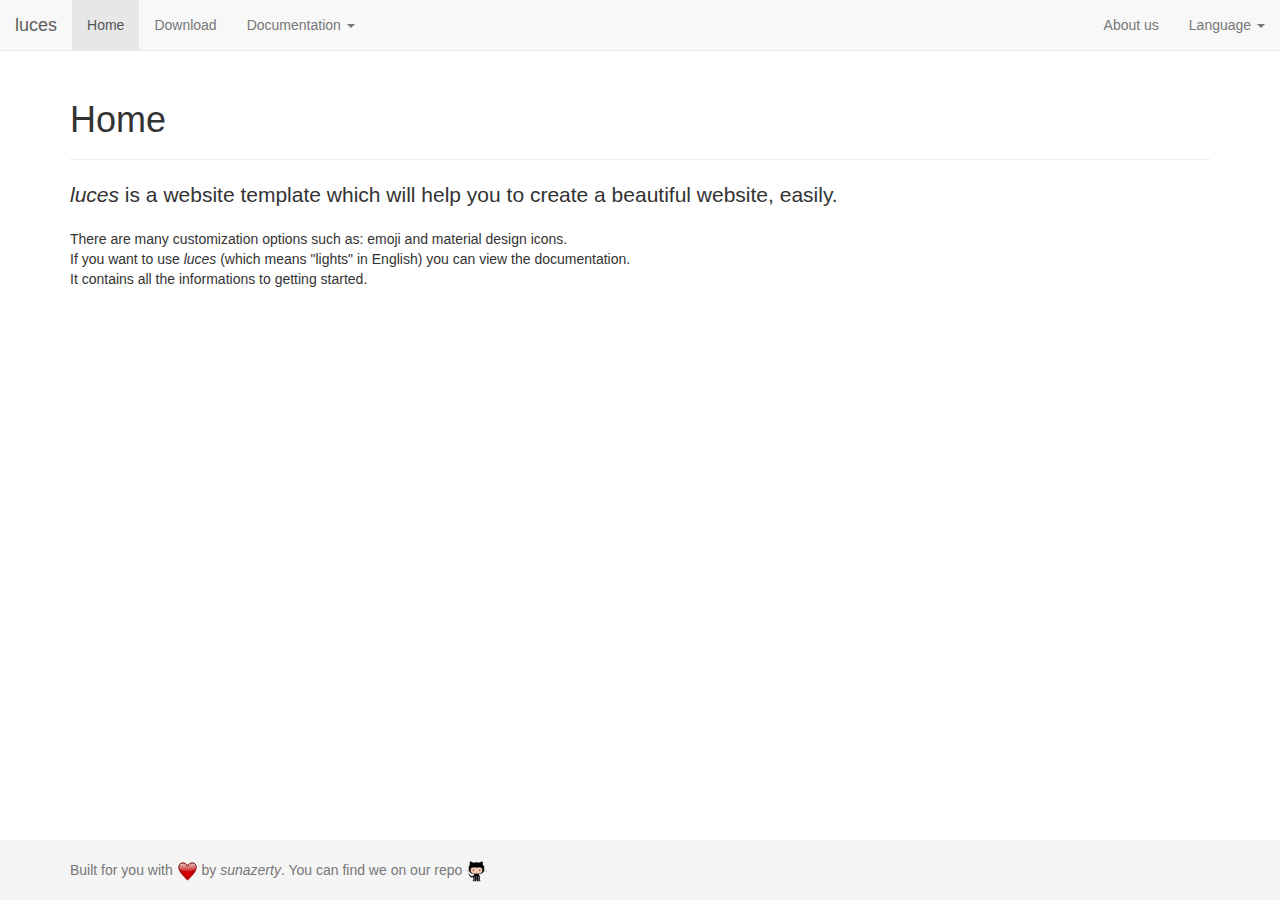
==== commit 99021026: "Contents modifications" ====
--- a/en/home/index.html
+++ b/en/home/index.html
@@ -71,7 +71,7 @@
 		<div class="page-header">
 			<h1>Home</h1>
 		</div>
-				<p class="lead"><i>luces</i> is a website template which helps you to create a beautiful website, easily.</p>
+				<p class="lead"><i>luces</i> is a website template which will help you to create a beautiful website, easily.</p>
 				<p>There are many customization options such as: emoji and material design icons.<br />
 				If you want to use <i>luces</i> (which means "lights" in English) you can view the documentation.<br />
 				It contains all the informations to getting started.</p>
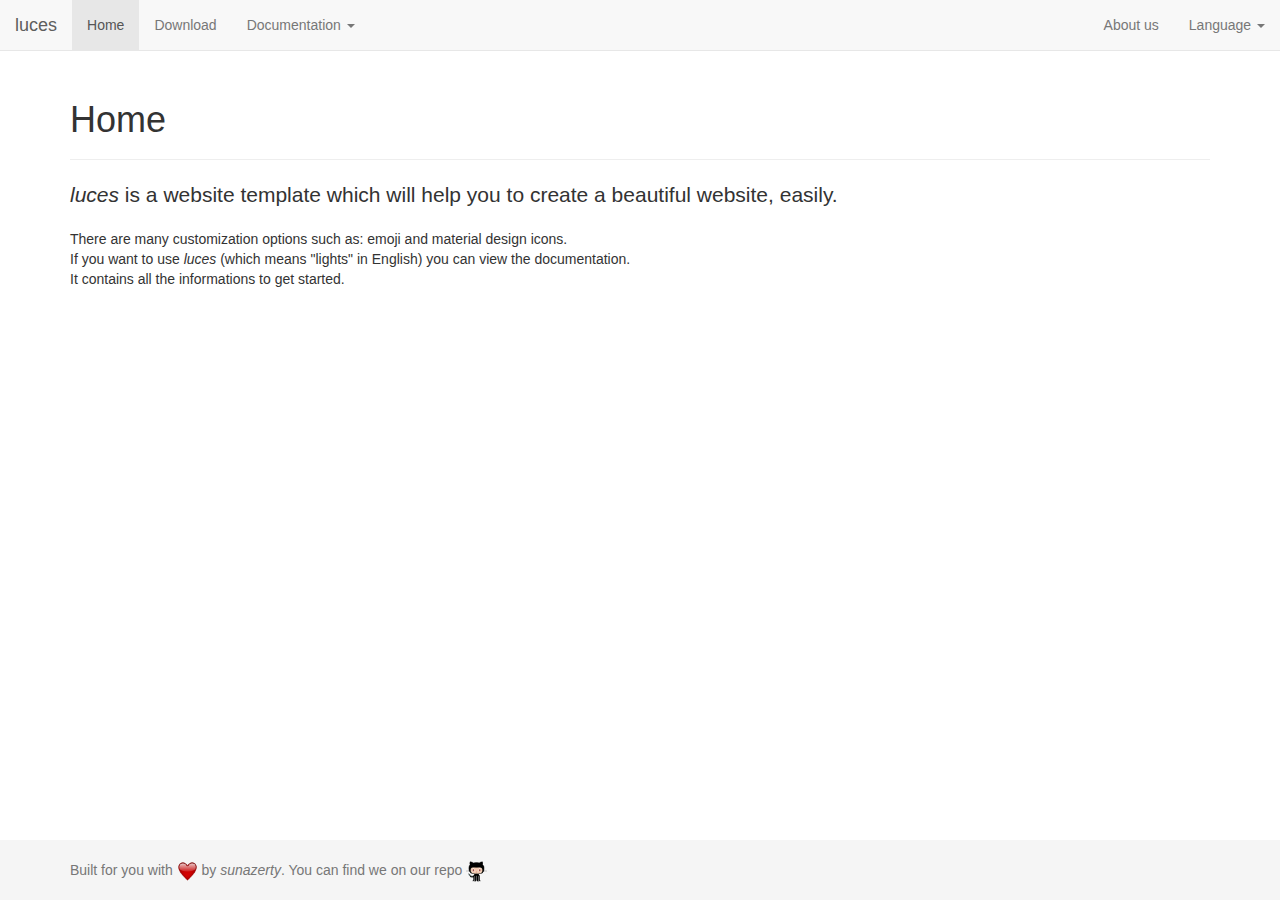
==== commit 6b9f2cf6: "Spellchecking" ====
--- a/en/home/index.html
+++ b/en/home/index.html
@@ -74,7 +74,7 @@
 				<p class="lead"><i>luces</i> is a website template which will help you to create a beautiful website, easily.</p>
 				<p>There are many customization options such as: emoji and material design icons.<br />
 				If you want to use <i>luces</i> (which means "lights" in English) you can view the documentation.<br />
-				It contains all the informations to getting started.</p>
+				It contains all the informations to get started.</p>
 	</div>
 
 	<!-- Footer -->
